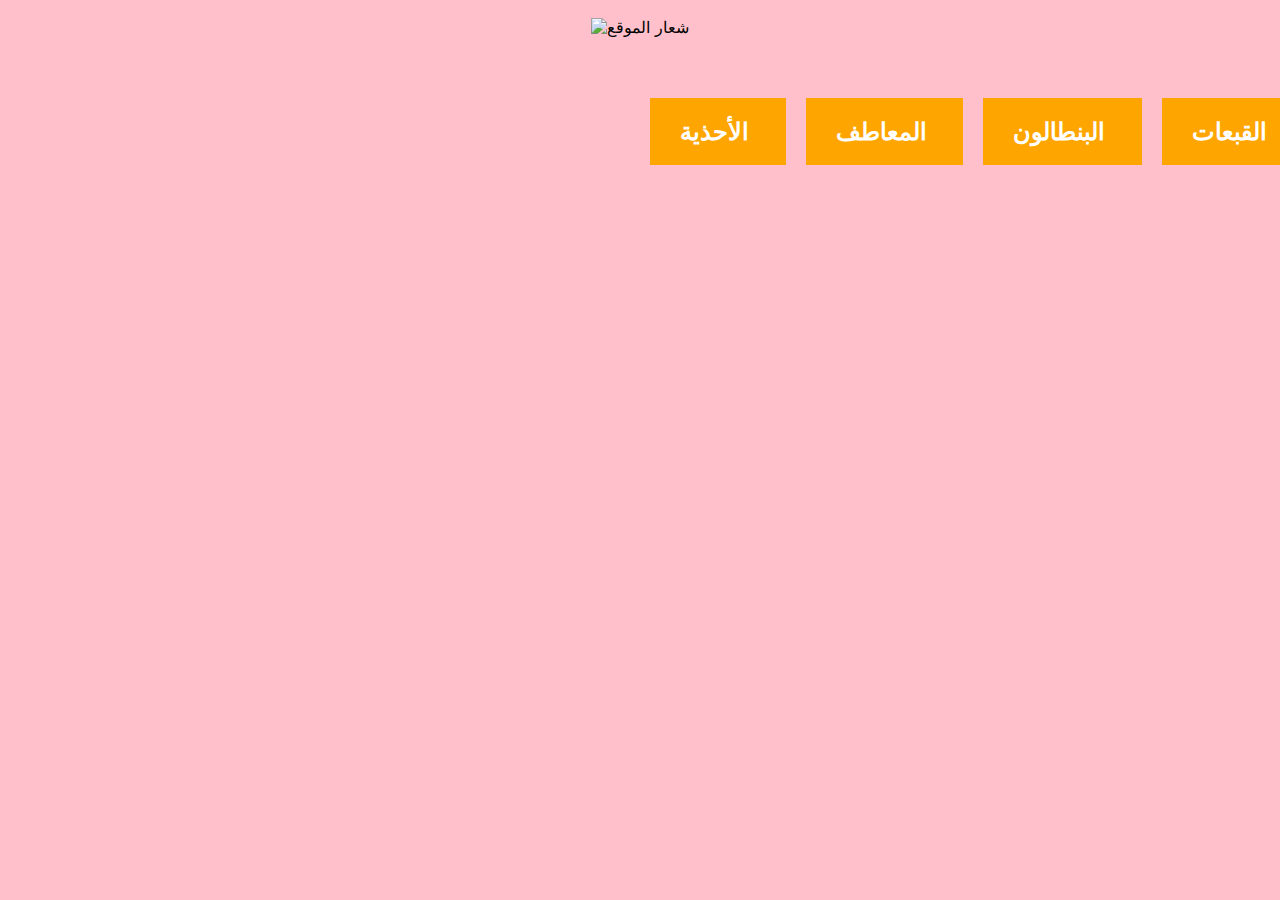
==== index.html @ b11e8dfd "Rename index.html" ====
<!DOCTYPE html>
<html>
<head>
<title> سوق الأثاث </title>
<meta charset="UTF-8">
<link rel="stylesheet" type="text/css" href="style.css">
<link rel="icon" href="path/to/favicon.ico" type="image/x-icon">
</head>
<body>
<header>
        <img src="C:\Users\munir\Desktop\New folder (2)\pngaaa.com-30841.png" alt="شعار الموقع">
    </header>

<h1> قائمة المنتجات </h1>
<a href="متجر_الأحذية.html"> <h2> الأحذية </h2> </a>
<a href="#"> <h2> المعاطف </h2> </a>
<a href="#"> <h2> البنطالون </h2> </a>
<a href="قبعات"> <h2> القبعات </h2> </a>

</body>
</html>
---- style.css ----
h1 {
  text-align: center;
  color: pink;
  font-size: 32px;
}

body {
  background-color: pink;
  font-family: Arial, sans-serif;
}

a {
  text-decoration: none;
}

h2 {
  color: red;
  padding: 50px;
  background-color: brown;
  margin: 10px;
  text-align: center;
  font-size: 24px;
  transition: background-color 0.3s ease;
  display: inline;
  padding: 20px 30px;
  background-color: orange;
  color: white;
  text-align: center;
  text-decoration: none;
  border: none;
  cursor: pointer;
  font-size: 24px;
  transition: background-color 0.3s ease;
  /* تحديد الموقع النسبي */
  position: relative;
  left: 50%;
  transform: translateX(-50%);
}

h2:hover {
  background-color: yellow;
}

header {
  text-align: center;
}

header img {
  width: 80px;
  height: auto;
  margin-top: 10px;
  position: top;
}
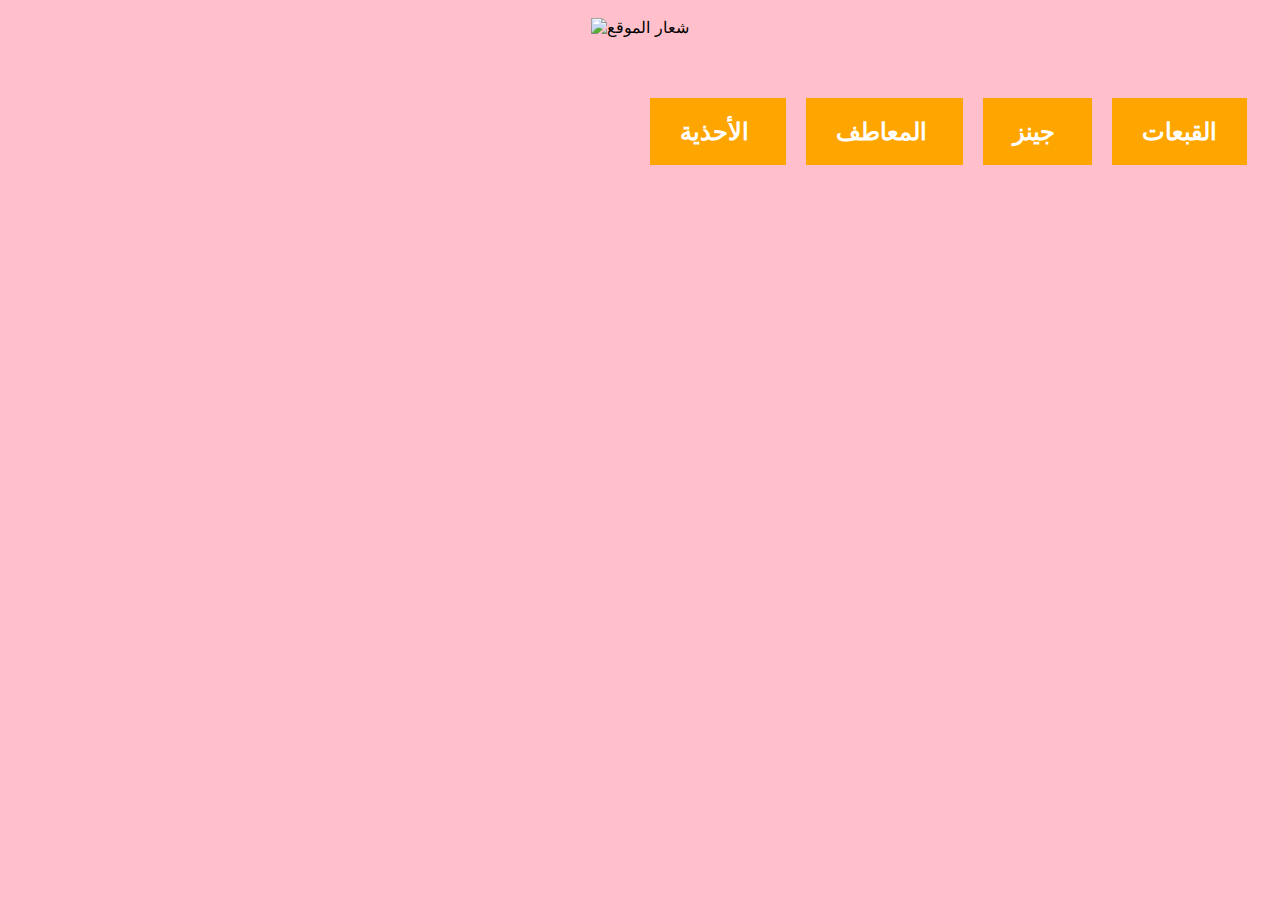
==== commit 8bcef966: "Update index.html" ====
--- a/index.html
+++ b/index.html
@@ -8,13 +8,13 @@
 </head>
 <body>
 <header>
-        <img src="C:\Users\munir\Desktop\New folder (2)\pngaaa.com-30841.png" alt="شعار الموقع">
+        <img src="pngaaa.com-30841" alt="شعار الموقع">
     </header>
 
 <h1> قائمة المنتجات </h1>
 <a href="متجر_الأحذية.html"> <h2> الأحذية </h2> </a>
 <a href="#"> <h2> المعاطف </h2> </a>
-<a href="#"> <h2> البنطالون </h2> </a>
+<a href="#"> <h2> جينز </h2> </a>
 <a href="قبعات"> <h2> القبعات </h2> </a>
 
 </body>
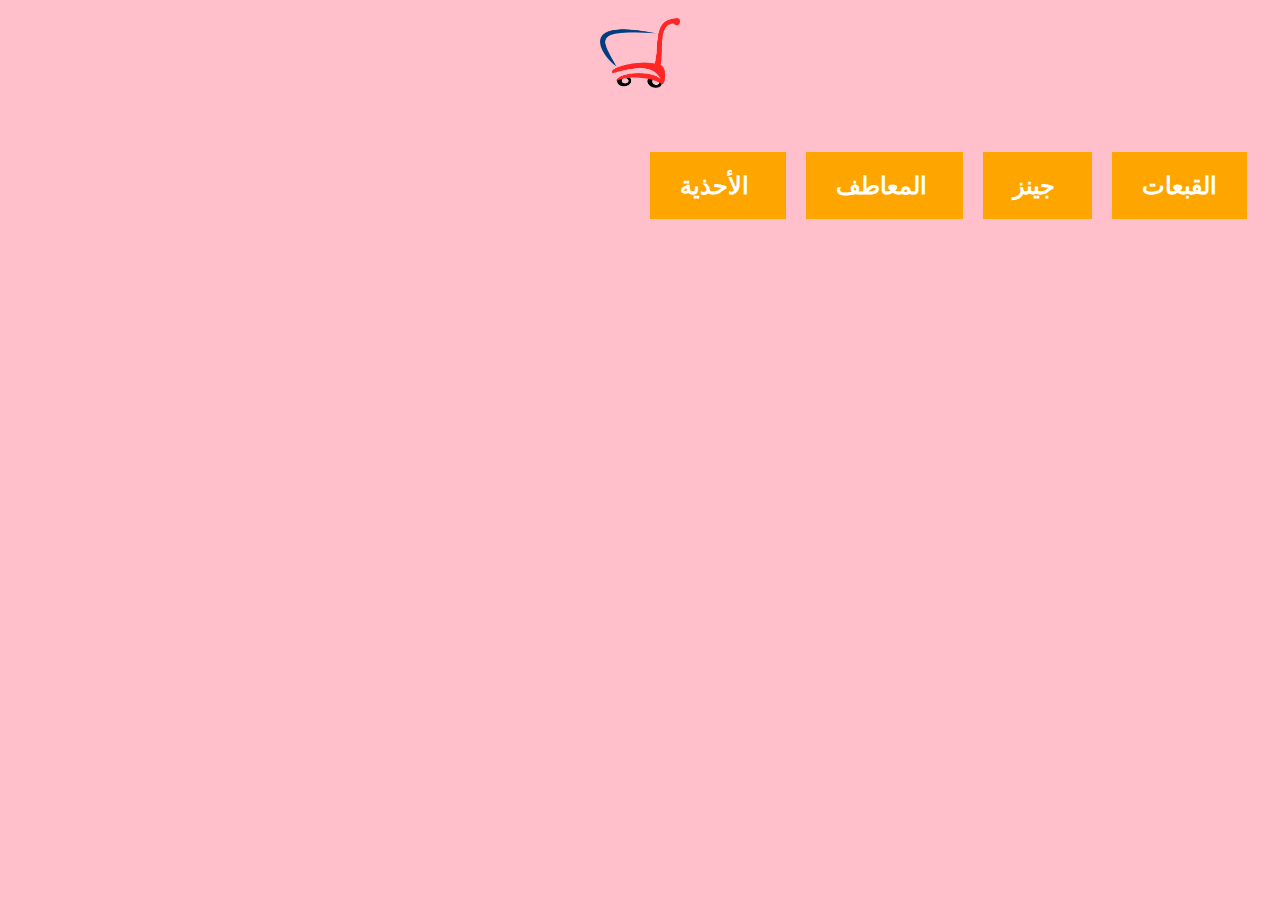
==== commit 1326eefe: "Update index.html" ====
--- a/index.html
+++ b/index.html
@@ -8,7 +8,7 @@
 </head>
 <body>
 <header>
-        <img src="pngaaa.com-30841" alt="شعار الموقع">
+        <img src="pngaaa.com-30841.png" alt="شعار الموقع">
     </header>
 
 <h1> قائمة المنتجات </h1>
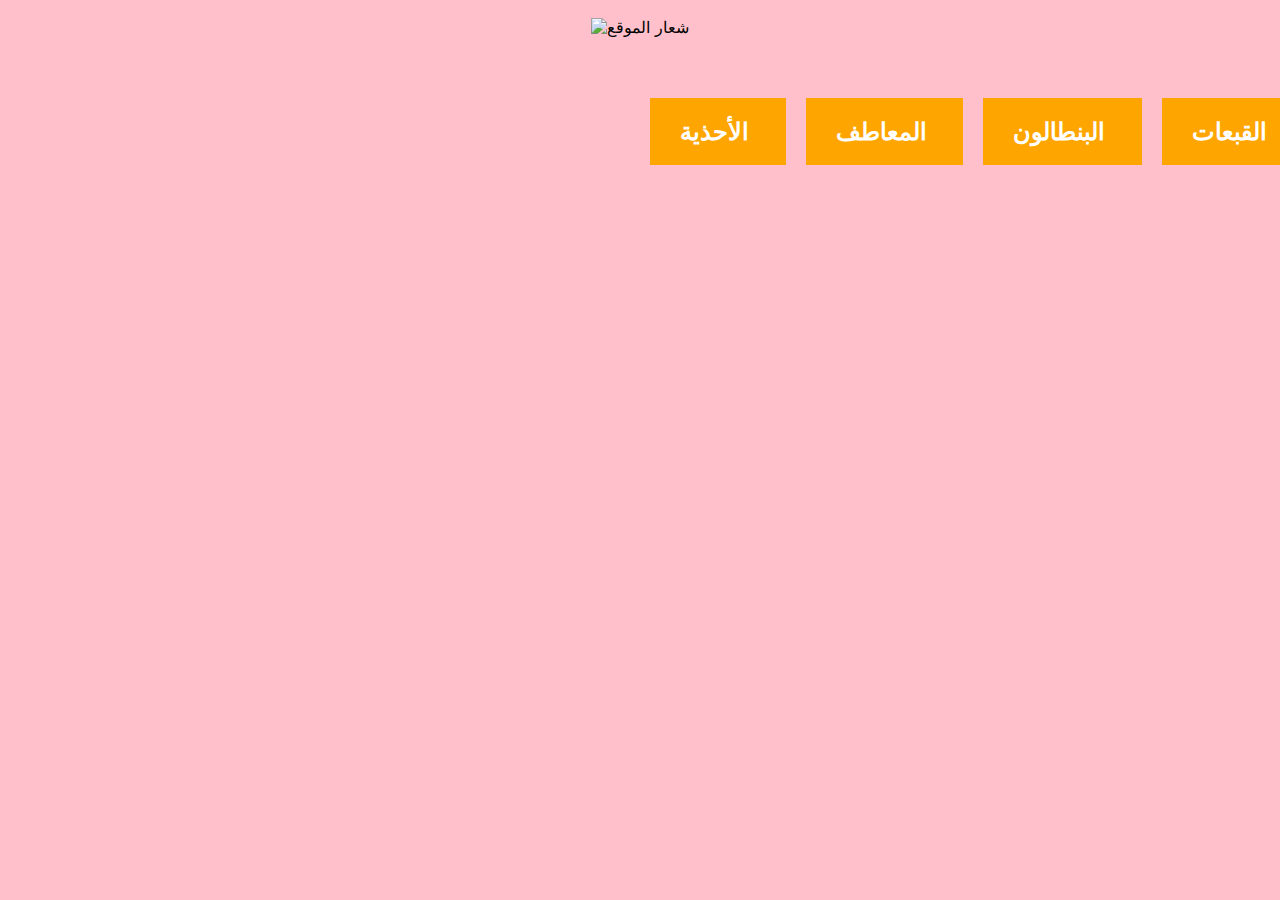
==== commit d28bb065: "Update index.html" ====
--- a/index.html
+++ b/index.html
@@ -8,13 +8,13 @@
 </head>
 <body>
 <header>
-        <img src="pngaaa.com-30841.png" alt="شعار الموقع">
+        <img src="C:\Users\munir\Desktop\New folder (2)\pngaaa.com-30841.png" alt="شعار الموقع">
     </header>
 
 <h1> قائمة المنتجات </h1>
 <a href="متجر_الأحذية.html"> <h2> الأحذية </h2> </a>
 <a href="#"> <h2> المعاطف </h2> </a>
-<a href="#"> <h2> جينز </h2> </a>
+<a href="#"> <h2> البنطالون </h2> </a>
 <a href="قبعات"> <h2> القبعات </h2> </a>
 
 </body>
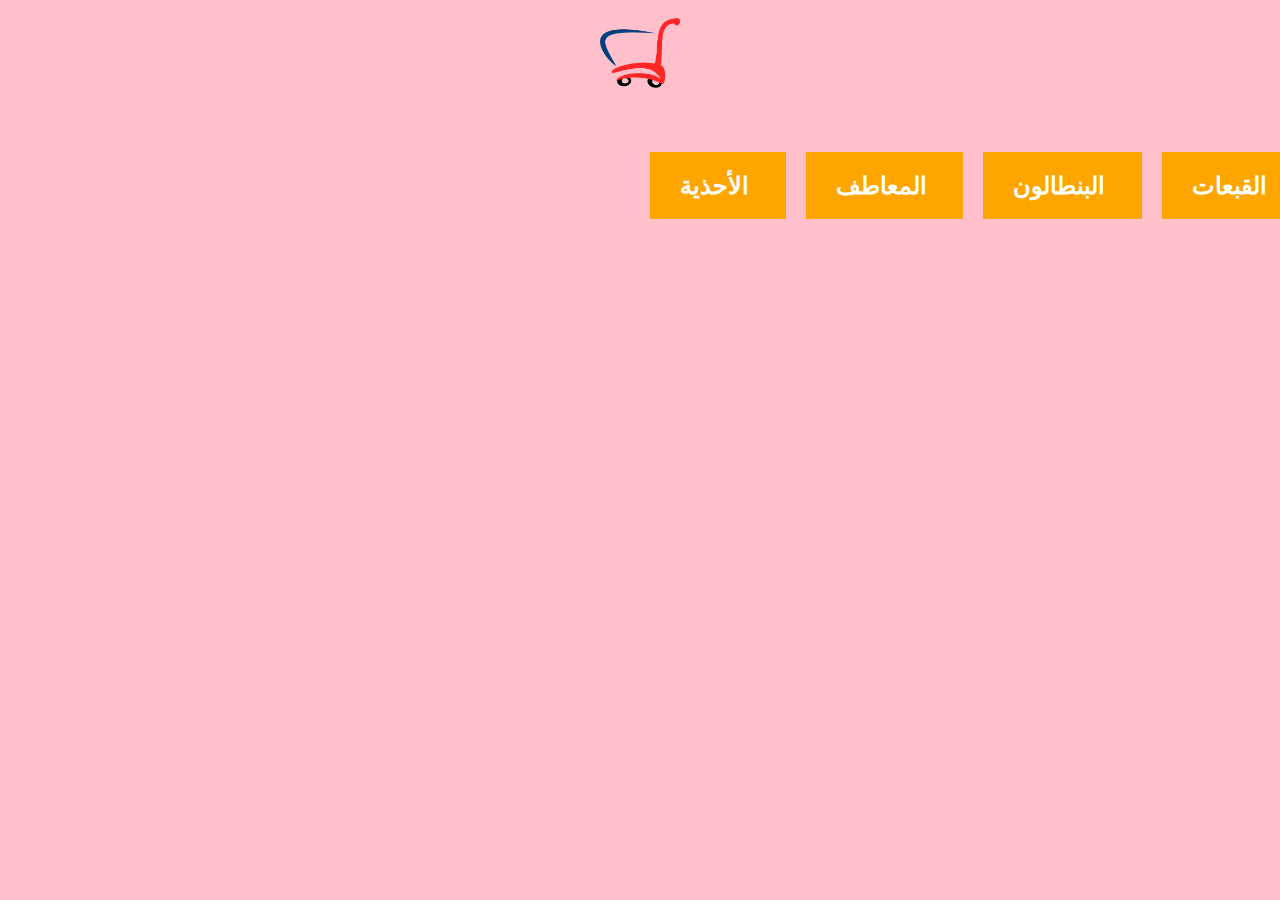
==== commit bd89f758: "Update index.html" ====
--- a/index.html
+++ b/index.html
@@ -8,7 +8,7 @@
 </head>
 <body>
 <header>
-        <img src="C:\Users\munir\Desktop\New folder (2)\pngaaa.com-30841.png" alt="شعار الموقع">
+        <img src="pngaaa.com-30841.png" alt="شعار الموقع">
     </header>
 
 <h1> قائمة المنتجات </h1>
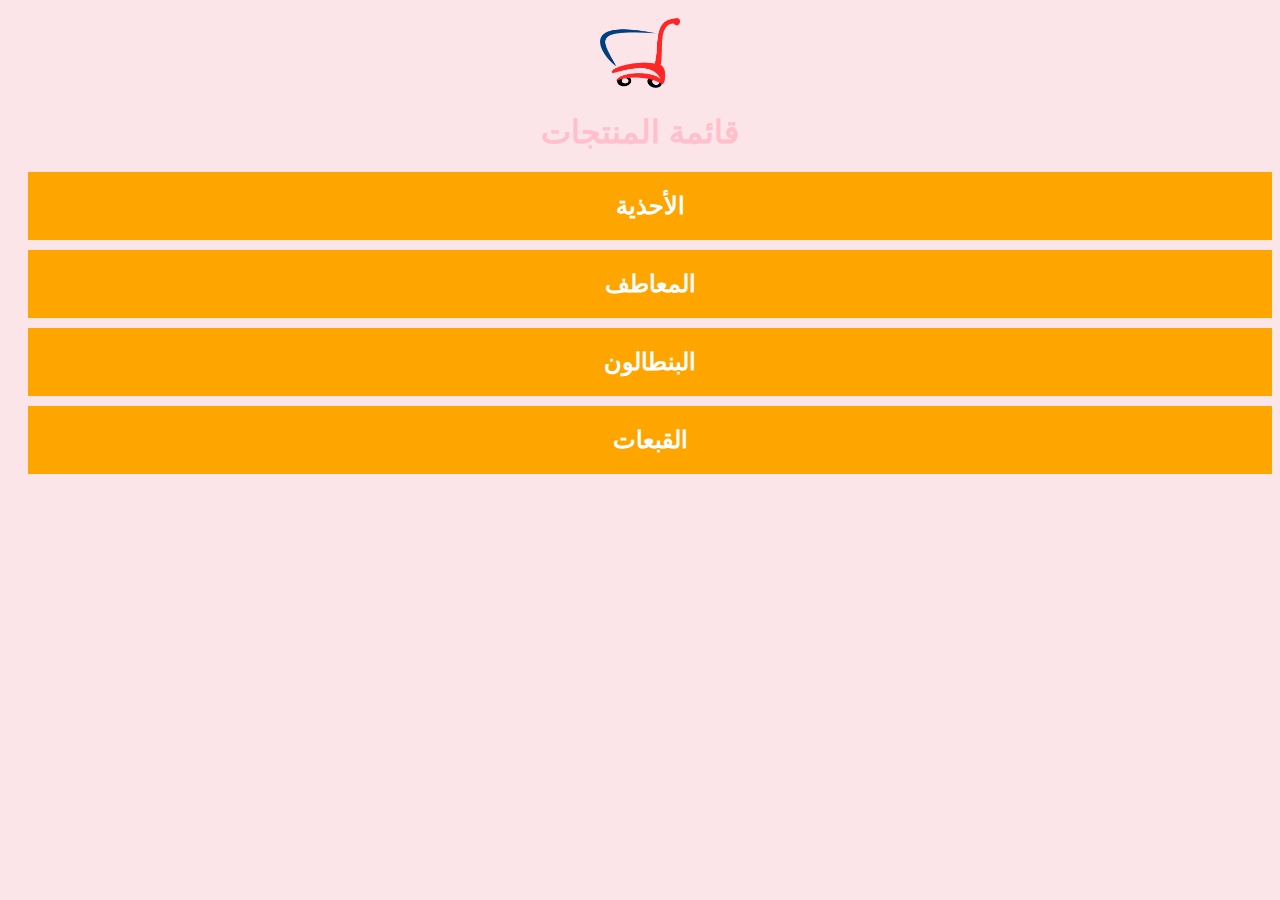
==== commit 443ebaca: "Update index.html" ====
--- a/index.html
+++ b/index.html
@@ -15,7 +15,7 @@
 <a href="متجر_الأحذية.html"> <h2> الأحذية </h2> </a>
 <a href="#"> <h2> المعاطف </h2> </a>
 <a href="#"> <h2> البنطالون </h2> </a>
-<a href="قبعات"> <h2> القبعات </h2> </a>
+<a href="قبعات.html"> <h2> القبعات </h2> </a>
 
 </body>
 </html>
--- a/style.css
+++ b/style.css
@@ -1,31 +1,34 @@
+/* تحديد العناصر h1 */
 h1 {
-  text-align: center;
+  text-align: center; /* توسيط النص في الوسط */
   color: pink;
   font-size: 32px;
 }
 
+/* تحديد العناصر body */
 body {
-  background-color: pink;
+  background-color: #FCE5E8; /* تغيير لون الخلفية */
   font-family: Arial, sans-serif;
 }
 
+/* تحديد الروابط */
 a {
   text-decoration: none;
 }
 
+/* تحديد العناصر h2 */
 h2 {
   color: red;
   padding: 50px;
-  background-color: brown;
+  background-color: #8B0000; /* تغيير لون الخلفية */
   margin: 10px;
-  text-align: center;
+  text-align: center; /* توسيط النص في الوسط */
   font-size: 24px;
   transition: background-color 0.3s ease;
-  display: inline;
+  display: block;
   padding: 20px 30px;
   background-color: orange;
   color: white;
-  text-align: center;
   text-decoration: none;
   border: none;
   cursor: pointer;
@@ -37,17 +40,26 @@
   transform: translateX(-50%);
 }
 
+/* تحديد العناصر h2 عندما يتم تحويل المؤشر إليها */
 h2:hover {
   background-color: yellow;
 }
 
+/* تحديد العناصر header */
 header {
   text-align: center;
 }
 
+/* تحديد الصورة داخل header */
 header img {
   width: 80px;
   height: auto;
   margin-top: 10px;
-  position: top;
+  position: top; /* لا يوجد قيمة تسمى "top" - يفضل استخدام قيمة "absolute" */
 }
+
+/* تحديد العناصر ذات الكلاس "price" */
+.price {
+  color: blue;
+  font-weight: bold;
+}
